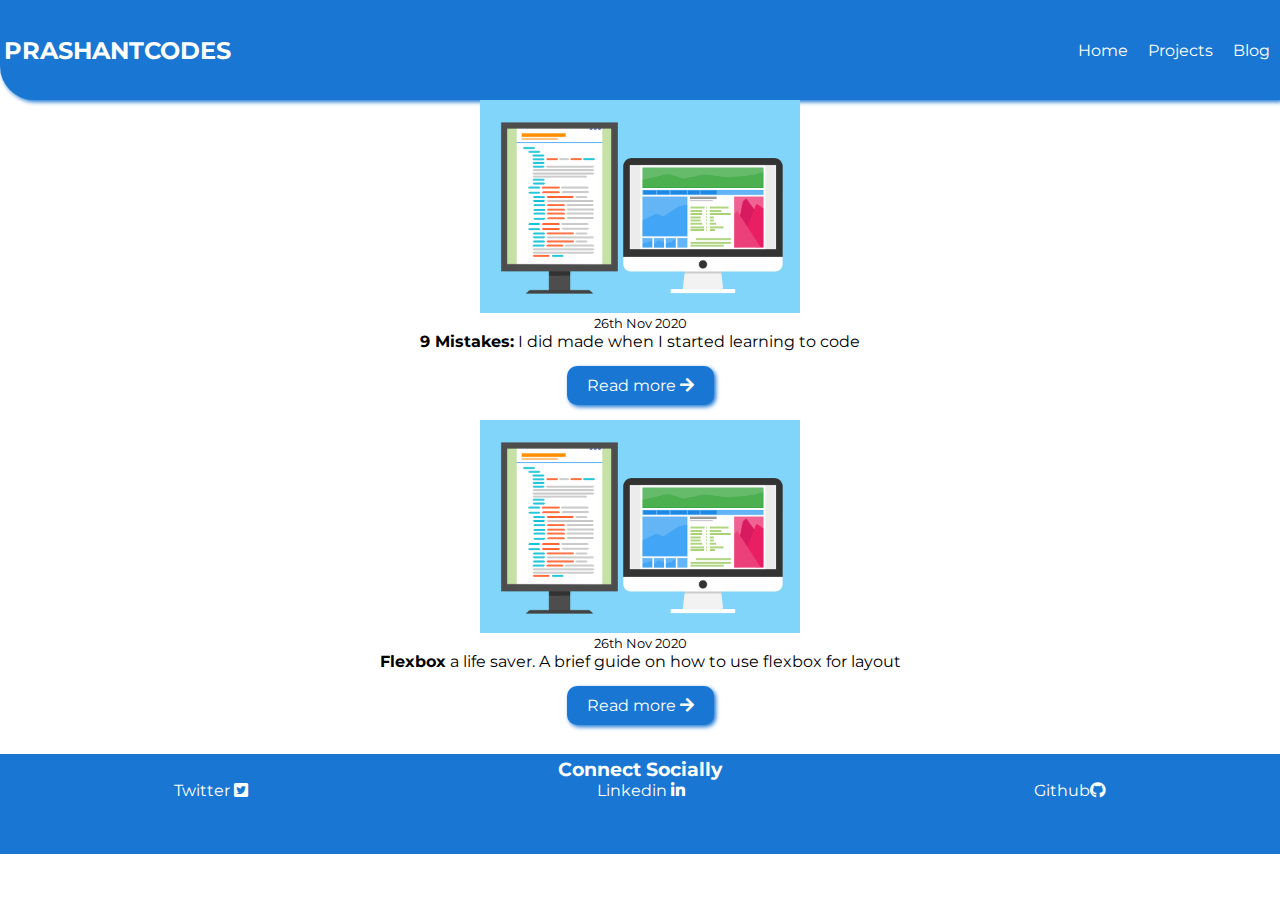
==== blog.html @ fddcc966 "my first commit" ====
<!DOCTYPE html>
<html lang="en">
<head>
    <meta charset="UTF-8">
    <meta name="viewport" content="width=device-width, initial-scale=1.0">
    <title>Document</title>
    
    <link rel="stylesheet" href="https://cdnjs.cloudflare.com/ajax/libs/font-awesome/5.14.0/css/all.min.css"/>
    <link rel="stylesheet" href="style.css">
</head>
<body>

    <!-- header -->
    <header class="top-header">
        <h2 class="logo">PRASHANTCODES</h2>
        <div class="navbar">
           
            <ul class="nav-items">
                <li><a href="index.html">Home</a></li>
                <li><a href="projects.html">Projects</a></li>
                <li><a href="blog.html">Blog</a></li>
            </ul>
        </div>
        </header>

        <section id="blog">
         <div class="blog blog-one">
             <div class="image-data"> <img src="./imgs/blog-one.png"></div>
            
             <small>26th Nov 2020</small>
             <p><strong>9 Mistakes:</strong> I did made when I started learning to code</p>
             <a href="blogone.html" class="btn btn-primary">Read more <i class="fas fa-arrow-right"></i></a>
            
         </div>
         


         <div class="blog blog-two">
            <div class="image-data"> <img src="./imgs/blog-one.png"></div>
             

            <small>26th Nov 2020</small>
            <p><strong>Flexbox</strong> a life saver. A brief guide on how to use flexbox for layout</p>
            <a href="blogtwo.html" class="btn btn-primary">Read more <i class="fas fa-arrow-right"></i></a>
         </div>
        </section>

        


        <!-- footer -->
        <div class="footer">
            <h3>Connect Socially</h3>
            <ul class="social">
                <li><a href="https://twitter.com/hey__prashant">Twitter <i class="icons fab fa-twitter-square"></i></a></li>
                <li><a href="#">Linkedin <i class="fab fa-linkedin-in"></i></a></li>
                <li><a href="https://github.com/Prashantrajput11">Github<i class="icons fab fa-github"></i></a></li>
            </ul>
           
        </div>
</body>
</html>
---- style.css ----
@import url("https://fonts.googleapis.com/css2?family=Montserrat:wght@400;700&display=swap");
* {
  margin: 0;
  padding: 0;
  box-sizing: border-box;
}
:root {
  --primary-color:#1976d2;
}


body {
  position: relative;
  font-family: "Montserrat", sans-serif;
  font-size: 16px;
}

.top-header {
    background: var(--primary-color);
    border-bottom-left-radius: 34px;
    height:100px;
    display: flex;
    justify-content: space-between;
    align-items: center;
    box-shadow: 2px 2px 4px  var(--primary-color);
  }
  .logo {
    padding-left: 4px;
    color:white;
  }
  
  .navbar {
    display: flex;
    justify-content: space-between;
    align-items: center;
  }
  .nav-items {
    display: flex;
    justify-content: space-around;
    /* border:1px solid red; */
    align-items: center;
  }
  
  .nav-items li {
    list-style: none;
  }
  .nav-items li a {
    text-decoration: none;
    padding: 10px;
     color:white;
  }
  .heading-primary
  {
      color:var(--primary-color);
      text-align:center;
      margin-top:20px;
  }

.box {
  background: #fff;
  box-shadow: 2px 4px 4px #aaa;
  height: 200px;
  width: 800px;
  color: black;
  text-align: center;
  position: relative;
  margin: 0 auto;
  margin-top: 150px;
  /* border:1px solid red; */
}

.box-content {
  text-align: center;
  display: block;
  /* margin-top:60px; */
  /* height:100px; */
  /* background:blue; */
  position: absolute;
  top: 50%;
  left: 50%;
  transform: translate(-50%, -50%);
  /* border:1px solid red; */
  width: 100%;
}
.tabbed-button {
  background: var(--primary-color);
  box-shadow: 2px 2px 4px  var(--primary-color);
  padding: 10px 30px;
  width: 150px;
  color: white;
  border-radius: 10px;
  position: absolute;
  top: -2%;
  left: 50%;
  transform: translate(-50%, -50%);
}

.box-last {
  margin-bottom: 20px;
}
.btn {
  padding: 10px 20px;
  display: inline-block;
  margin-top: 15px;
  text-decoration: none;
  border-radius: 10px;
  /* padding:0px 10px; */
  margin:15px 10px;
  
}
.btn-primary {
  background:  var(--primary-color);
  color: white;
  box-shadow: 2px 2px 4px var(--primary-color);
}
.btn-secondary {
  background: white;
  border: 1px solid var(--primary-color);
}

@media (max-width: 375px) {
  html {
    font-size: 16px;
  }
  .heading-primary
  {
      color:var(--primary-color);
      text-align:center;
  }

  .my-pic  img
  {
      width:25%;
  }

  .box {
    background: #fff;
    box-shadow: 2px 4px 4px #aaa;
    height: 300px;
    width: 300px;
    color: black;
    text-align: center;
    position: relative;
    margin: 0 auto;
    margin-top: 40px;
    /* border:1px solid red; */
  }
  .box-content {
    text-align: center;
    position: absolute;
    top: 50%;
    left: 50%;
    transform: translate(-50%, -50%);
    padding: 10px 10px;
    font-size: 16px;
    
    
  }
  .box-content h2
  {
      margin-top:18px;
  }
  .box-content small
  {
      margin-top:18px;
  }
  .box-content p{
      margin-top:18px;
      letter-spacing: 2px;
  }
  

  .btn {
    outline: none;
    padding: 8px 15px;
    display: inline-block;
    /* margin-top: 7.5px; */
    text-decoration: none;
    border-radius: 7px;
    margin-top:40px;
    
  }
  .btn-primary {
    background-color:  var(--primary-color);
    color: white;
    box-shadow: 2px 2px 4px  var(--primary-color);
  }
  .btn-secondary {
    background: white;
    border: 1px solid   var(--primary-color);
  }
  .box-last {
    margin-bottom: 7px;
  }
  .top-header {
    background: var(--primary-color);
    border-bottom-left-radius: 34px;
    height:100px;
    display: flex;
    flex-direction: column;
    justify-content: space-around;
    align-items: center;
  }
  .logo {
    padding-left: 4px;
    color:white;
  }
  
  .navbar {
    display: flex;
    justify-content: space-between;
    align-items: center;
  }
  .nav-items {
    display: flex;
    justify-content: space-around;
    /* border:1px solid red; */
    align-items: center;
  }
  
  .nav-items li {
    list-style: none;
  }
  .nav-items li a {
    text-decoration: none;
    padding: 10px;
     color:white;
  }
  .blog{
      box-shadow:2px 4px 4px #aaa;
      margin-top:40px;
      height:320px;
      width:300px;
      margin-left: auto;
      margin-right:auto;
  }
  .blog .btn-primary
  {
      margin-top:4px;
  }
  .blog .image-data img{
    display: block;

    margin-left: auto;
    margin-right:auto;
    width:100%;
}
.blog .blog-two{
    margin-bottom:4px;
}

}


/* footer styling */
.footer
{
    background: var(--primary-color);
    height:100px;
    color:white;
    padding:0;
    text-align: center;
    padding-top:4px;
    margin-top:14px;
   
}
.social{
  display: flex;
  justify-content: space-around;
  padding-bottom:4px;

}
.social li{
    list-style: none;
}
.social li a
{
    text-decoration: none;
    color:white;

}
.icons
{
    color:white;
}

/* styling home page */
#about-me
{
    /* border:1px solid red; */
    margin-top:20px;
    margin-bottom:40px;
}
.my-details
{
    margin-bottom:15px;
    text-align: center;
}
.my-pic  img
{
border-radius: 50%;
display: block;
margin:0 auto;
}
.technologies
{
    height:117px;
}
.ow
{
    background:#bbdefb;
}

/* styling blogs page */
.blog-one
{
    /* border:1px solid red; */
    text-align:center;
}
.blog-two
{
    /* border:1px solid red; */
    text-align:center;
}
.blog img{
    display: block;
    margin:0 auto;
    width:25%;
}
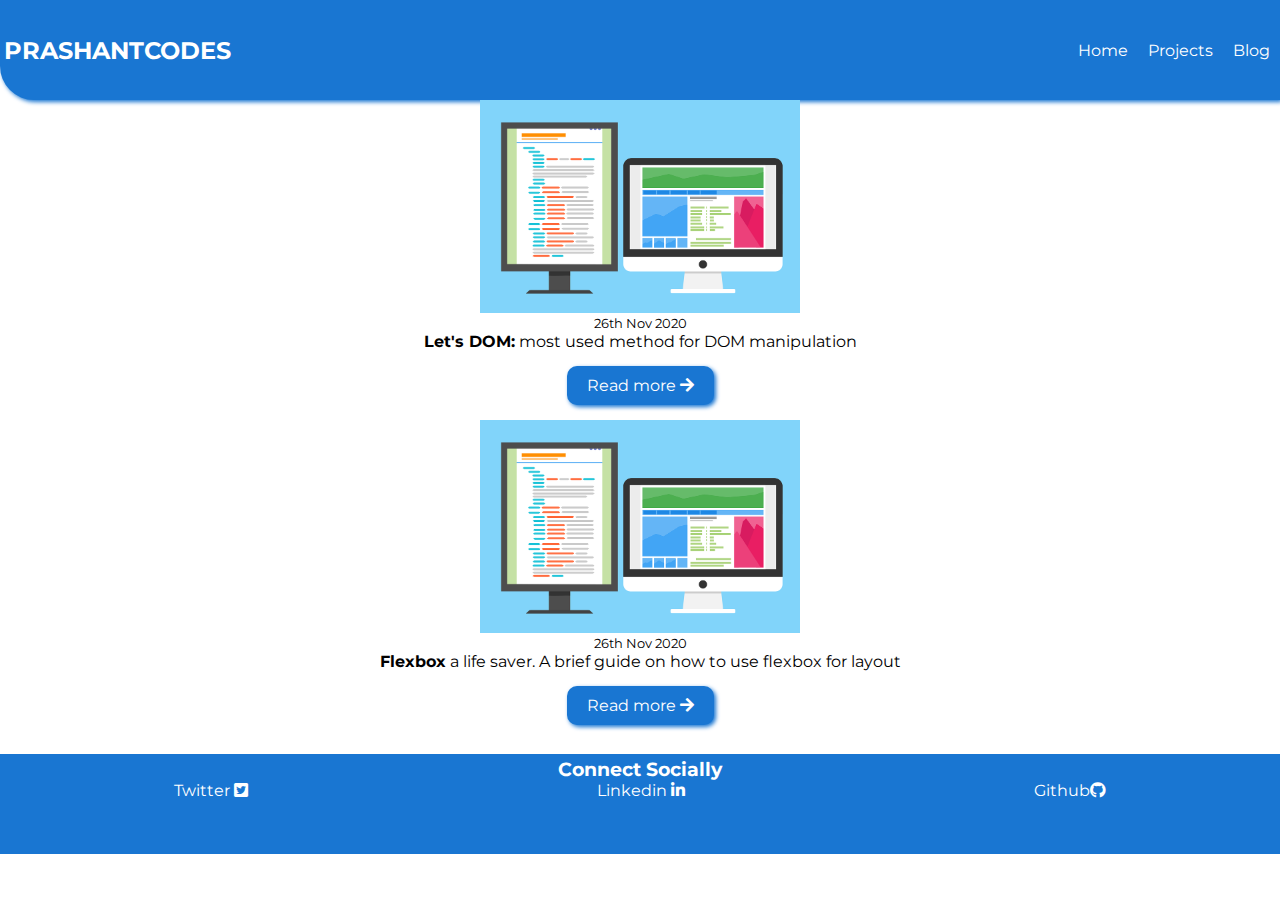
==== commit 1ce53113: "docs: added fresh links to blogs" ====
--- a/blog.html
+++ b/blog.html
@@ -28,8 +28,8 @@
              <div class="image-data"> <img src="./imgs/blog-one.png"></div>
             
              <small>26th Nov 2020</small>
-             <p><strong>9 Mistakes:</strong> I did made when I started learning to code</p>
-             <a href="blogone.html" class="btn btn-primary">Read more <i class="fas fa-arrow-right"></i></a>
+             <p><strong>Let's DOM:</strong>  most used method for DOM manipulation</p>
+             <a href="https://prashantcodes.hashnode.dev/lets-dom-select-read-create-and-update" target="_blank" class="btn btn-primary">Read more <i class="fas fa-arrow-right"></i></a>
             
          </div>
          
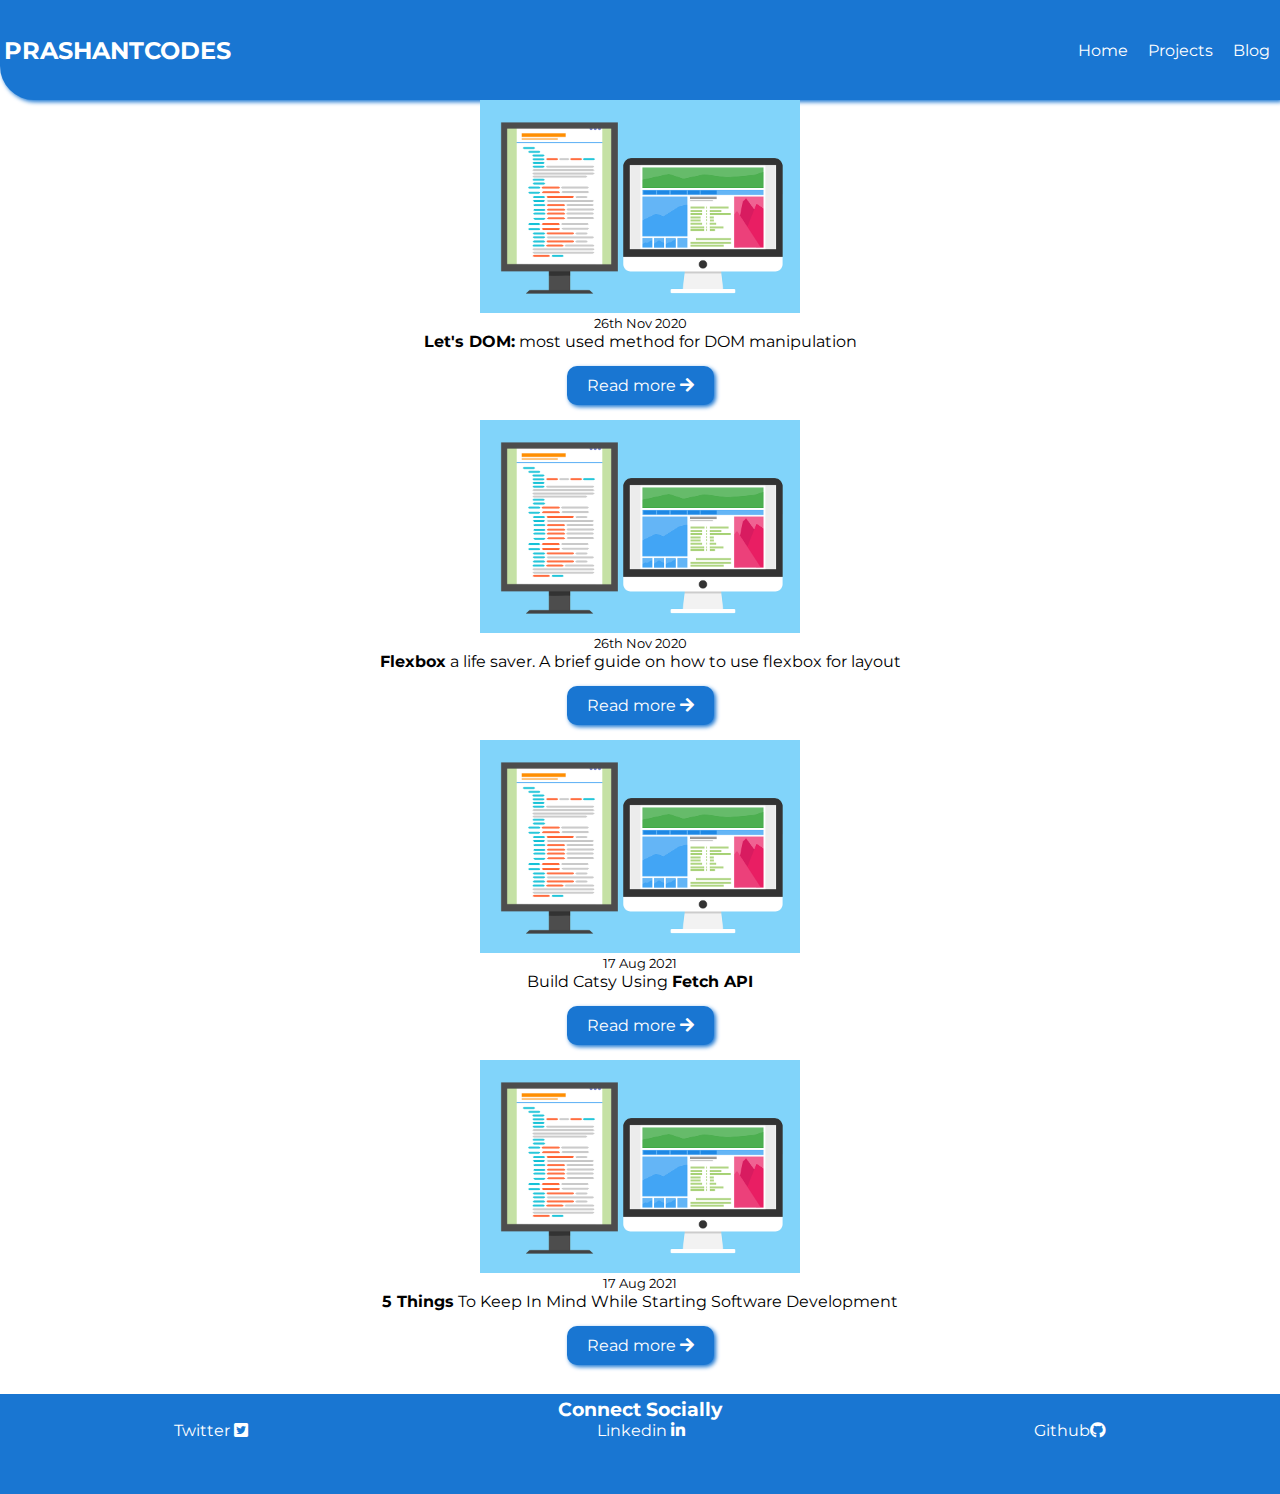
==== commit c40892b0: "fixes" ====
--- a/blog.html
+++ b/blog.html
@@ -1,62 +1,102 @@
 <!DOCTYPE html>
 <html lang="en">
-<head>
-    <meta charset="UTF-8">
-    <meta name="viewport" content="width=device-width, initial-scale=1.0">
+  <head>
+    <meta charset="UTF-8" />
+    <meta name="viewport" content="width=device-width, initial-scale=1.0" />
     <title>Document</title>
-    
-    <link rel="stylesheet" href="https://cdnjs.cloudflare.com/ajax/libs/font-awesome/5.14.0/css/all.min.css"/>
-    <link rel="stylesheet" href="style.css">
-</head>
-<body>
 
+    <link
+      rel="stylesheet"
+      href="https://cdnjs.cloudflare.com/ajax/libs/font-awesome/5.14.0/css/all.min.css"
+    />
+    <link rel="stylesheet" href="style.css" />
+  </head>
+  <body>
     <!-- header -->
     <header class="top-header">
-        <h2 class="logo">PRASHANTCODES</h2>
-        <div class="navbar">
-           
-            <ul class="nav-items">
-                <li><a href="index.html">Home</a></li>
-                <li><a href="projects.html">Projects</a></li>
-                <li><a href="blog.html">Blog</a></li>
-            </ul>
-        </div>
-        </header>
+      <h2 class="logo">PRASHANTCODES</h2>
+      <div class="navbar">
+        <ul class="nav-items">
+          <li><a href="index.html">Home</a></li>
+          <li><a href="projects.html">Projects</a></li>
+          <li><a href="blog.html">Blog</a></li>
+        </ul>
+      </div>
+    </header>
 
-        <section id="blog">
-         <div class="blog blog-one">
-             <div class="image-data"> <img src="./imgs/blog-one.png"></div>
-            
-             <small>26th Nov 2020</small>
-             <p><strong>Let's DOM:</strong>  most used method for DOM manipulation</p>
-             <a href="https://prashantcodes.hashnode.dev/lets-dom-select-read-create-and-update" target="_blank" class="btn btn-primary">Read more <i class="fas fa-arrow-right"></i></a>
-            
-         </div>
-         
+    <section id="blog">
+      <div class="blog blog-one">
+        <div class="image-data"><img src="./imgs/blog-one.png" /></div>
 
+        <small>26th Nov 2020</small>
+        <p><strong>Let's DOM:</strong> most used method for DOM manipulation</p>
+        <a
+          href="https://prashantcodes.hashnode.dev/lets-dom-select-read-create-and-update"
+          target="_blank"
+          class="btn btn-primary"
+          >Read more <i class="fas fa-arrow-right"></i
+        ></a>
+      </div>
 
-         <div class="blog blog-two">
-            <div class="image-data"> <img src="./imgs/blog-one.png"></div>
-             
+      <div class="blog blog-two">
+        <div class="image-data"><img src="./imgs/blog-one.png" /></div>
 
-            <small>26th Nov 2020</small>
-            <p><strong>Flexbox</strong> a life saver. A brief guide on how to use flexbox for layout</p>
-            <a href="blogtwo.html" class="btn btn-primary">Read more <i class="fas fa-arrow-right"></i></a>
-         </div>
-        </section>
+        <small>26th Nov 2020</small>
+        <p>
+          <strong>Flexbox</strong> a life saver. A brief guide on how to use
+          flexbox for layout
+        </p>
+        <a href="blogtwo.html" class="btn btn-primary"
+          >Read more <i class="fas fa-arrow-right"></i
+        ></a>
+      </div>
 
-        
+      <div class="blog blog-two">
+        <div class="image-data"><img src="./imgs/blog-one.png" /></div>
 
+        <small>17 Aug 2021</small>
+        <p>Build Catsy Using <strong>Fetch API</strong></p>
+        <a
+          href="https://prashantcodes.hashnode.dev/build-catsy-a-small-cat-gallery-app-using-fetch-api"
+          class="btn btn-primary"
+          >Read more <i class="fas fa-arrow-right"></i
+        ></a>
+      </div>
 
-        <!-- footer -->
-        <div class="footer">
-            <h3>Connect Socially</h3>
-            <ul class="social">
-                <li><a href="https://twitter.com/hey__prashant">Twitter <i class="icons fab fa-twitter-square"></i></a></li>
-                <li><a href="#">Linkedin <i class="fab fa-linkedin-in"></i></a></li>
-                <li><a href="https://github.com/Prashantrajput11">Github<i class="icons fab fa-github"></i></a></li>
-            </ul>
-           
-        </div>
-</body>
-</html>+      <div class="blog blog-two">
+        <div class="image-data"><img src="./imgs/blog-one.png" /></div>
+
+        <small>17 Aug 2021</small>
+        <p>
+          <strong>5 Things</strong> To Keep In Mind While Starting Software
+          Development
+        </p>
+        <a
+          href="https://prashantcodes.hashnode.dev/5-things-to-keep-in-mind-while-starting-your-dev-journey"
+          class="btn btn-primary"
+          >Read more <i class="fas fa-arrow-right"></i
+        ></a>
+      </div>
+    </section>
+
+    <!-- footer -->
+    <div class="footer">
+      <h3>Connect Socially</h3>
+      <ul class="social">
+        <li>
+          <a href="https://twitter.com/code_prash" target="_blank"
+            >Twitter <i class="icons fab fa-twitter-square"></i
+          ></a>
+        </li>
+        <li>
+          <a href="#">Linkedin <i class="fab fa-linkedin-in"></i></a>
+        </li>
+        <li>
+          <a href="https://github.com/Prashantrajput11"
+            >Github<i class="icons fab fa-github"></i
+          ></a>
+        </li>
+      </ul>
+    </div>
+  </body>
+</html>
--- a/style.css
+++ b/style.css
@@ -5,9 +5,8 @@
   box-sizing: border-box;
 }
 :root {
-  --primary-color:#1976d2;
-}
-
+  --primary-color: #1976d2;
+}
 
 body {
   position: relative;
@@ -16,45 +15,44 @@
 }
 
 .top-header {
-    background: var(--primary-color);
-    border-bottom-left-radius: 34px;
-    height:100px;
-    display: flex;
-    justify-content: space-between;
-    align-items: center;
-    box-shadow: 2px 2px 4px  var(--primary-color);
-  }
-  .logo {
-    padding-left: 4px;
-    color:white;
-  }
-  
-  .navbar {
-    display: flex;
-    justify-content: space-between;
-    align-items: center;
-  }
-  .nav-items {
-    display: flex;
-    justify-content: space-around;
-    /* border:1px solid red; */
-    align-items: center;
-  }
-  
-  .nav-items li {
-    list-style: none;
-  }
-  .nav-items li a {
-    text-decoration: none;
-    padding: 10px;
-     color:white;
-  }
-  .heading-primary
-  {
-      color:var(--primary-color);
-      text-align:center;
-      margin-top:20px;
-  }
+  background: var(--primary-color);
+  border-bottom-left-radius: 34px;
+  height: 100px;
+  display: flex;
+  justify-content: space-between;
+  align-items: center;
+  box-shadow: 2px 2px 4px var(--primary-color);
+}
+.logo {
+  padding-left: 4px;
+  color: white;
+}
+
+.navbar {
+  display: flex;
+  justify-content: space-between;
+  align-items: center;
+}
+.nav-items {
+  display: flex;
+  justify-content: space-around;
+  /* border:1px solid red; */
+  align-items: center;
+}
+
+.nav-items li {
+  list-style: none;
+}
+.nav-items li a {
+  text-decoration: none;
+  padding: 10px;
+  color: white;
+}
+.heading-primary {
+  color: var(--primary-color);
+  text-align: center;
+  margin-top: 20px;
+}
 
 .box {
   background: #fff;
@@ -64,7 +62,7 @@
   color: black;
   text-align: center;
   position: relative;
-  margin: 0 auto;
+  margin: 20px auto;
   margin-top: 150px;
   /* border:1px solid red; */
 }
@@ -84,7 +82,7 @@
 }
 .tabbed-button {
   background: var(--primary-color);
-  box-shadow: 2px 2px 4px  var(--primary-color);
+  box-shadow: 2px 2px 4px var(--primary-color);
   padding: 10px 30px;
   width: 150px;
   color: white;
@@ -105,11 +103,10 @@
   text-decoration: none;
   border-radius: 10px;
   /* padding:0px 10px; */
-  margin:15px 10px;
-  
+  margin: 15px 10px;
 }
 .btn-primary {
-  background:  var(--primary-color);
+  background: var(--primary-color);
   color: white;
   box-shadow: 2px 2px 4px var(--primary-color);
 }
@@ -122,21 +119,19 @@
   html {
     font-size: 16px;
   }
-  .heading-primary
-  {
-      color:var(--primary-color);
-      text-align:center;
-  }
-
-  .my-pic  img
-  {
-      width:25%;
+  .heading-primary {
+    color: var(--primary-color);
+    text-align: center;
+  }
+
+  .my-pic img {
+    width: 25%;
   }
 
   .box {
     background: #fff;
     box-shadow: 2px 4px 4px #aaa;
-    height: 300px;
+    height: 350px;
     width: 300px;
     color: black;
     text-align: center;
@@ -153,22 +148,17 @@
     transform: translate(-50%, -50%);
     padding: 10px 10px;
     font-size: 16px;
-    
-    
-  }
-  .box-content h2
-  {
-      margin-top:18px;
-  }
-  .box-content small
-  {
-      margin-top:18px;
-  }
-  .box-content p{
-      margin-top:18px;
-      letter-spacing: 2px;
-  }
-  
+  }
+  .box-content h2 {
+    margin-top: 48px;
+  }
+  .box-content small {
+    margin-top: 18px;
+  }
+  .box-content p {
+    margin-top: 18px;
+    letter-spacing: 2px;
+  }
 
   .btn {
     outline: none;
@@ -177,17 +167,17 @@
     /* margin-top: 7.5px; */
     text-decoration: none;
     border-radius: 7px;
-    margin-top:40px;
-    
+    margin-top: 5px;
   }
   .btn-primary {
-    background-color:  var(--primary-color);
+    background-color: var(--primary-color);
     color: white;
-    box-shadow: 2px 2px 4px  var(--primary-color);
+    box-shadow: 2px 2px 4px var(--primary-color);
   }
   .btn-secondary {
     background: white;
-    border: 1px solid   var(--primary-color);
+    border: 1px solid var(--primary-color);
+    color: black;
   }
   .box-last {
     margin-bottom: 7px;
@@ -195,7 +185,7 @@
   .top-header {
     background: var(--primary-color);
     border-bottom-left-radius: 34px;
-    height:100px;
+    height: 100px;
     display: flex;
     flex-direction: column;
     justify-content: space-around;
@@ -203,9 +193,9 @@
   }
   .logo {
     padding-left: 4px;
-    color:white;
-  }
-  
+    color: white;
+  }
+
   .navbar {
     display: flex;
     justify-content: space-between;
@@ -217,113 +207,108 @@
     /* border:1px solid red; */
     align-items: center;
   }
-  
+
   .nav-items li {
     list-style: none;
   }
   .nav-items li a {
     text-decoration: none;
     padding: 10px;
-     color:white;
-  }
-  .blog{
-      box-shadow:2px 4px 4px #aaa;
-      margin-top:40px;
-      height:320px;
-      width:300px;
-      margin-left: auto;
-      margin-right:auto;
-  }
-  .blog .btn-primary
-  {
-      margin-top:4px;
-  }
-  .blog .image-data img{
+    color: white;
+  }
+  .blog {
+    box-shadow: 2px 4px 4px #aaa;
+    margin-top: 40px;
+    height: 320px;
+    width: 300px;
+    margin-left: auto;
+    margin-right: auto;
+  }
+  .blog .btn-primary {
+    margin-top: 4px;
+  }
+  .blog .image-data img {
     display: block;
 
     margin-left: auto;
-    margin-right:auto;
-    width:100%;
-}
-.blog .blog-two{
-    margin-bottom:4px;
-}
-
-}
-
+    margin-right: auto;
+    width: 100%;
+  }
+  .blog .blog-two {
+    margin-bottom: 4px;
+  }
+}
 
 /* footer styling */
-.footer
-{
-    background: var(--primary-color);
-    height:100px;
-    color:white;
-    padding:0;
-    text-align: center;
-    padding-top:4px;
-    margin-top:14px;
-   
-}
-.social{
+.footer {
+  background: var(--primary-color);
+  height: 100px;
+  color: white;
+  padding: 0;
+  text-align: center;
+  padding-top: 4px;
+  margin-top: 14px;
+}
+.social {
   display: flex;
   justify-content: space-around;
-  padding-bottom:4px;
-
-}
-.social li{
-    list-style: none;
-}
-.social li a
-{
-    text-decoration: none;
-    color:white;
-
-}
-.icons
-{
-    color:white;
+  padding-bottom: 4px;
+}
+.social li {
+  list-style: none;
+}
+.social li a {
+  text-decoration: none;
+  color: white;
+}
+.icons {
+  color: white;
 }
 
 /* styling home page */
-#about-me
-{
-    /* border:1px solid red; */
-    margin-top:20px;
-    margin-bottom:40px;
-}
-.my-details
-{
-    margin-bottom:15px;
-    text-align: center;
-}
-.my-pic  img
-{
-border-radius: 50%;
-display: block;
-margin:0 auto;
-}
-.technologies
-{
-    height:117px;
-}
-.ow
-{
-    background:#bbdefb;
+#about-me {
+  /* border:1px solid red; */
+  margin-top: 20px;
+  margin-bottom: 40px;
+}
+.my-details {
+  margin-bottom: 15px;
+  text-align: center;
+}
+.my-pic img {
+  border-radius: 50%;
+  display: block;
+  margin: 0 auto;
+}
+.technologies {
+  height: 217px;
+  text-align: center;
+  margin: auto;
+  padding: 4rem;
+}
+.projects {
+  text-align: center;
+  padding: 4rem;
+  height: 217px;
+}
+.ow {
+  padding: 4rem;
+  height: 217px;
+  background: #bbdefb;
+  text-align: center;
 }
 
 /* styling blogs page */
-.blog-one
-{
-    /* border:1px solid red; */
-    text-align:center;
-}
-.blog-two
-{
-    /* border:1px solid red; */
-    text-align:center;
-}
-.blog img{
-    display: block;
-    margin:0 auto;
-    width:25%;
-}+.blog-one {
+  /* border:1px solid red; */
+  text-align: center;
+}
+.blog-two {
+  /* border:1px solid red; */
+  text-align: center;
+}
+.blog img {
+  display: block;
+  margin: 0 auto;
+  width: 25%;
+}
